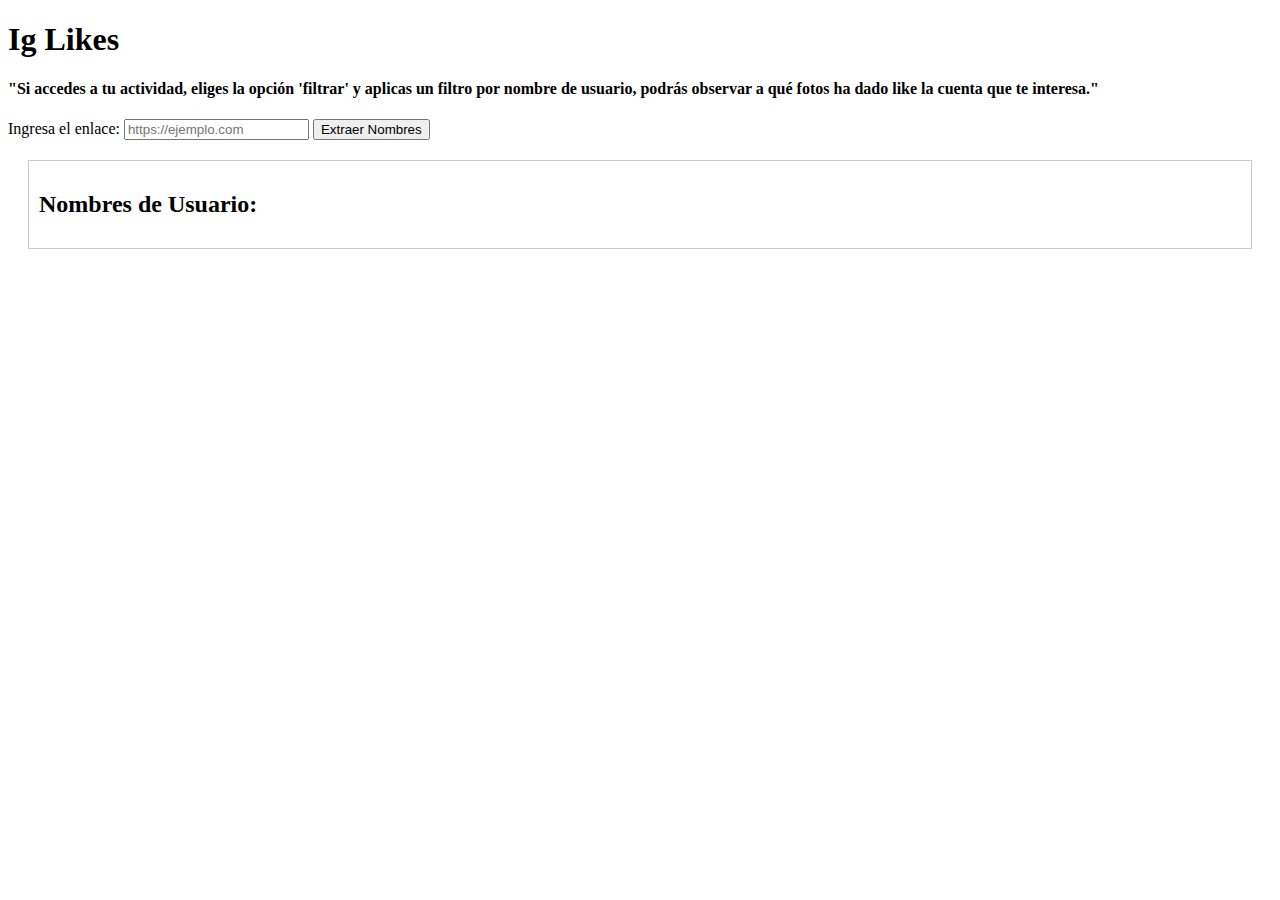
==== index.html @ 85eaf2ed "Update and rename README.md to index.html" ====
<!DOCTYPE html>
<html lang="en">

<head>
  <!--SEO:-->

  <!--1. **Meta Charset**:-->

  <meta charset="UTF-8">

  <!--2. **Meta Viewport**:-->

  <meta name="viewport" content="width=device-width, initial-scale=1.0"></meta>

  <!--4. **Meta Description**:-->

  <meta name="description" content="¡Bienvenido a ig likes! Somos tu herramienta de confianza para extraer nombres de usuario de manera eficiente y descubrir a qué cuentas se ha dado like."></meta>

  <!--5. **Meta Keywords** (menos relevante actualmente):-->

  <meta name="keywords" content="iglikes, instagram, like, me gusta, cuentas, nombres de usuario"></meta>

  <!--6. **Meta Robots**:-->

  <meta name="robots" content="index, follow"></meta>

  <!--7. **Meta Canonical**:-->
  
  <link rel="canonical" href="https://www.iglikes.com/"></meta>

  <!--8. **Meta Author**:-->

  <meta name="author" content="Perez Nahuel Aitor"></meta>

  <!--9. **Meta Open Graph** (para redes sociales):-->

  <meta property="og:title" content="Ig likes"></meta>
  <meta property="og:description" content="¡Bienvenido a ig likes! Somos tu herramienta de confianza para extraer nombres de usuario de manera eficiente y descubrir a qué cuentas se ha dado like."></meta>
  <meta property="og:image" content="URL_de_la_imagen"></meta>

  <!--10. **Meta Twitter Card** (para Twitter):-->

  <meta name="twitter:card" content="summary_large_image"></meta>
  <meta name="twitter:title" content="Iglikes"></meta>
  <meta name="twitter:description" content="¡Bienvenido a Ig likes! Somos tu herramienta de confianza para extraer nombres de usuario de manera eficiente y descubrir a qué cuentas se ha dado like."></meta>
  <meta name="twitter:image" content="URL_de_la_imagen"></meta>

  <!--CSS-->
 <link rel="stylesheet" type="text/css" href="index.css">
  <!--FUENTES-->
  <link rel="preconnect" href="https://fonts.googleapis.com">
<link rel="preconnect" href="https://fonts.gstatic.com" crossorigin>
<link href="https://fonts.googleapis.com/css2?family=Mooli&display=swap" rel="stylesheet">
  <style>
  @import url('https://fonts.googleapis.com/css2?family=Mooli&display=swap');
  </style>
  

  <title>Ig likes</title>
  <style>
    /* Estilos CSS */
    #container {
      margin: 20px;
      padding: 10px;
      border: 1px solid #ccc;
    }
  </style>
</head>

<body>
  <h1>Ig Likes</h1>
  <h4>
    <!-- Esto parece ser una alerta -->
    "Si accedes a tu actividad, eliges la opción 'filtrar' y aplicas un filtro por nombre de usuario, podrás observar a
    qué fotos ha dado like la cuenta que te interesa."
  </h4>

  <form id="formulario">
    <label for="link">Ingresa el enlace:</label>
    <input type="text" id="link" placeholder="https://ejemplo.com">
    <button type="button" id="extraerBtn">Extraer Nombres</button>
  </form>
  <div id="container" class="contenedor">
    <h2>Nombres de Usuario:</h2>
    <ul id="listaUsuarios"></ul>
  </div>
   <!-- Footer -->
    <footer>
        <div class="publicidad">
            <!-- Aquí colocas el código de tu primera publicidad -->
        </div>
        <div class="publicidad">
            <!-- Aquí colocas el código de tu segunda publicidad -->
        </div>
        <div class="publicidad">
            <!-- Aquí colocas el código de tu tercera publicidad -->
        </div>
    </footer>
  <script src="index.js"></script>
  <script src="validacion.js"></script>
  <script src="errorFeedback.js"></script>
  
  
</body>

    </html>
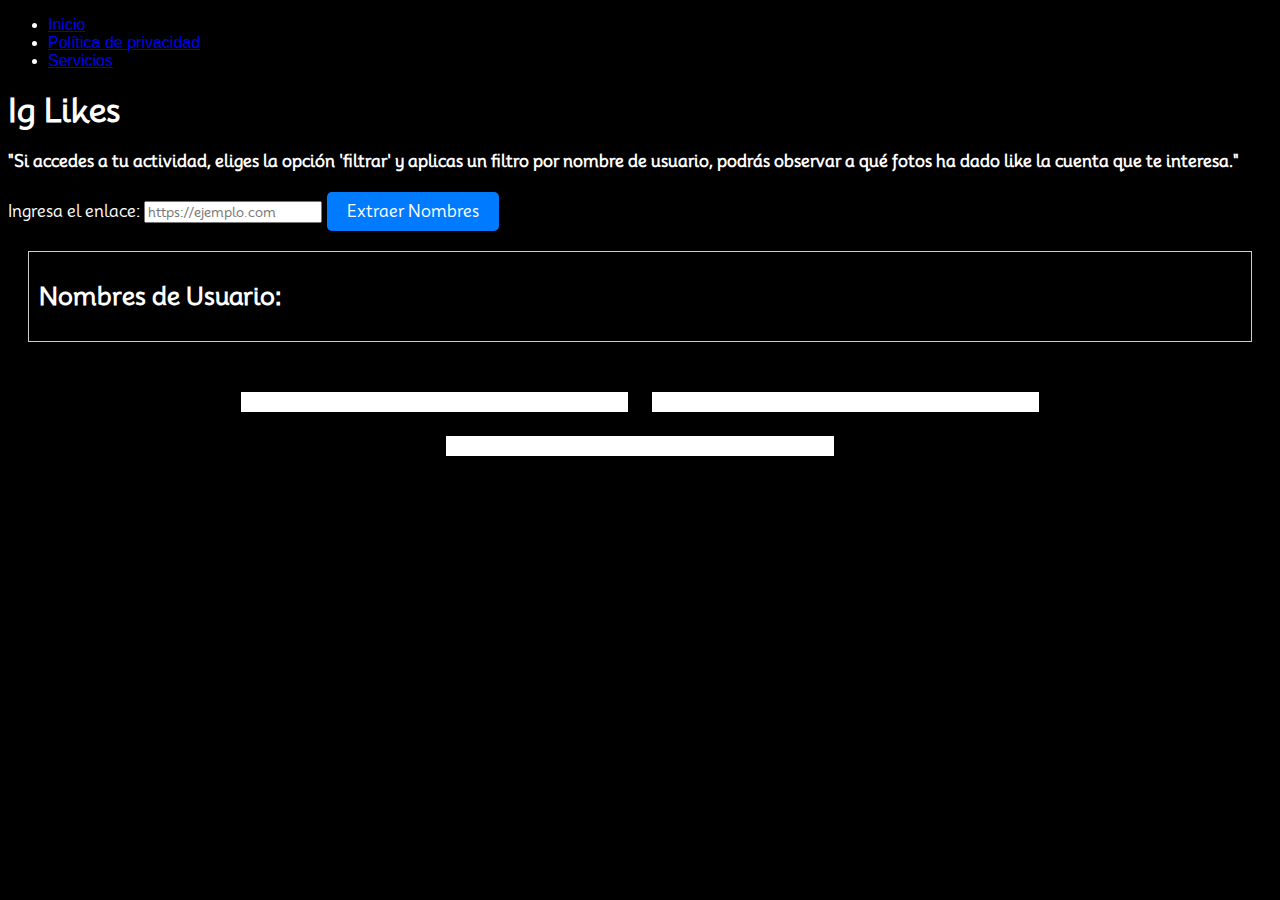
==== commit 33db2017: "Update index.html" ====
--- a/index.html
+++ b/index.html
@@ -68,6 +68,15 @@
 </head>
 
 <body>
+  <header>
+    <nav>
+      <ul>
+        <li><a href="#home">Inicio</a></li>
+        <li><a href="PolíticaDePrivacidad.html">Política de privacidad</a></li>
+        <li><a href="#services">Servicios</a></li>
+      </ul>
+    </nav>
+  </header>
   <h1>Ig Likes</h1>
   <h4>
     <!-- Esto parece ser una alerta -->
--- a/index.css
+++ b/index.css
@@ -0,0 +1,105 @@
+html {
+  height: 100%;
+  width: 100%;
+}
+/* Estilos globales para toda la web */
+body {
+    background-color: #000;
+    color: #fff;
+    font-family: Arial, sans-serif; /* Cambia la fuente según tus preferencias */
+}
+
+/* Estilos para el botón */
+button {
+    background-color: #007bff; /* Color de fondo azul */
+    color: #fff; /* Color del texto en blanco */
+    padding: 10px 20px; /* Ajusta el espaciado según tus necesidades */
+    border: none;
+    cursor: pointer;
+    font-size: 16px; /* Tamaño de fuente */
+    border-radius: 5px; /* Bordes redondeados */
+}
+
+/* Cambia el color del botón cuando se coloca el cursor encima */
+button:hover {
+    background-color: #0056b3; /* Color de fondo más oscuro al pasar el cursor */
+}
+
+/* Estilos específicos para el footer y las publicidades */
+footer {
+    background-color: #000;
+    color: #fff;
+    padding: 20px;
+    text-align: center;
+}
+
+.publicidad {
+    display: inline-block;
+    width: 30%; /* Ajusta el ancho según tus necesidades */
+    margin: 10px;
+    padding: 10px;
+    background-color: #fff;
+    color: #000; /* Color de texto en blanco */
+    /* Agrega estilos adicionales según tus necesidades */
+}
+
+/* Aplicar la fuente Mooli a los párrafos */
+p {
+    font-family: 'Mooli', sans-serif;
+}
+
+/* Aplicar la fuente Mooli a los encabezados h1, h2, h3 */
+h1, h2, h3, h4, h5, h6 {
+    font-family: 'Mooli', sans-serif;
+}
+/* Aplicar la fuente Mooli a elementos dentro del formulario */
+#formulario label,
+#formulario input,
+#formulario button {
+    font-family: 'Mooli', sans-serif;
+}
+
+/* Estilos específicos para dispositivos móviles */
+@media screen and (max-width: 767px) {
+    body {
+        font-family: 'Mooli', sans-serif; /* Cambia la fuente para dispositivos más pequeños */
+    }
+
+    #container {
+        margin: 10px;
+        padding: 5px;
+    }
+
+    /* Estilos para el formulario y su contenido en dispositivos móviles */
+    #formulario {
+        text-align: center;
+    }
+
+    #link {
+        width: 100%;
+        padding: 10px;
+        margin: 5px 0;
+    }
+
+    button {
+        width: 100%;
+        background-color: #333;
+        color: #fff;
+        padding: 10px;
+        border: none;
+        cursor: pointer;
+    }
+
+    .contenedor {
+        text-align: center;
+    }
+
+    ul {
+        padding-left: 0;
+    }
+
+    li {
+        list-style-type: none;
+        margin: 5px 0;
+    }
+}
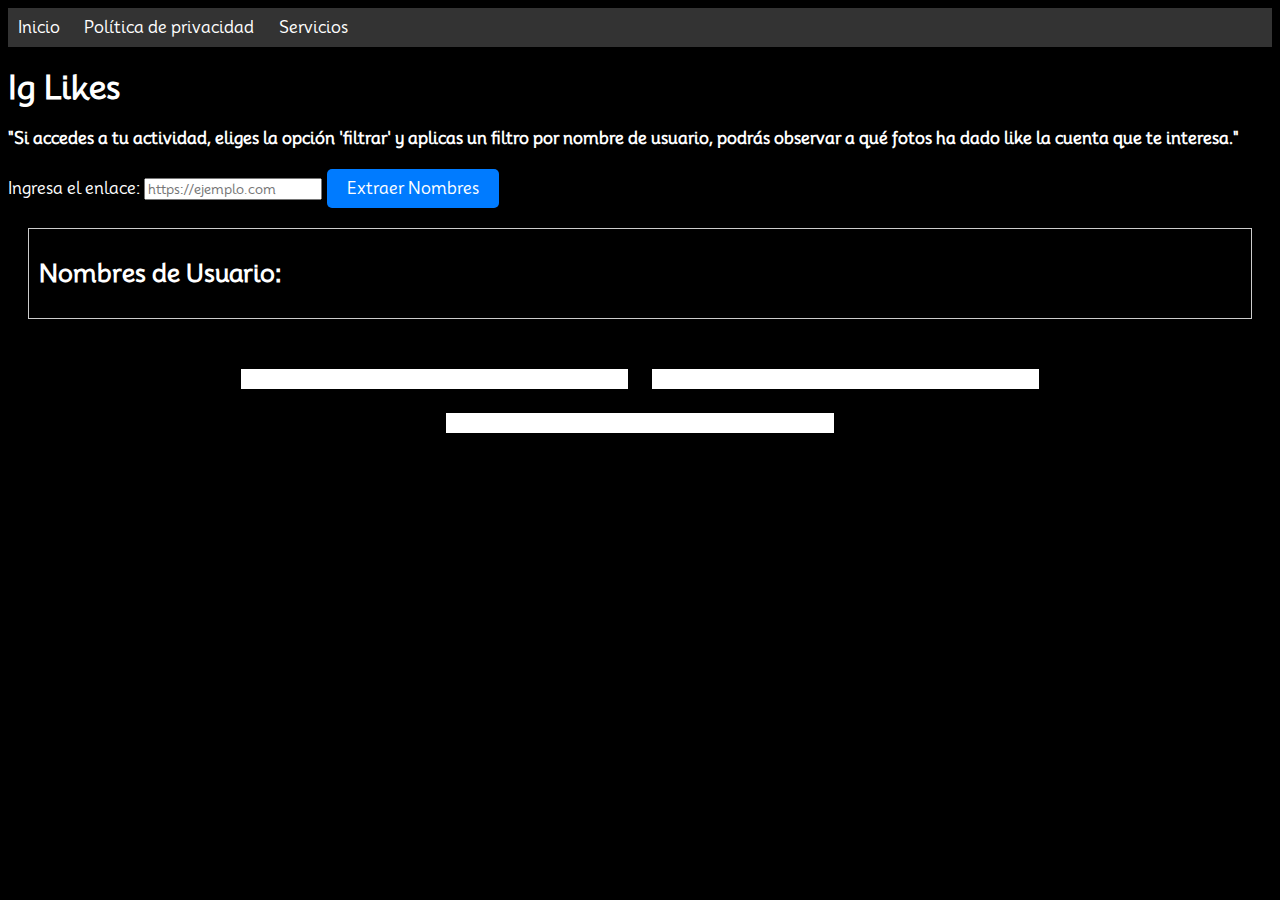
==== commit 9da0dd3a: "Update index.html" ====
--- a/index.html
+++ b/index.html
@@ -64,12 +64,40 @@
       padding: 10px;
       border: 1px solid #ccc;
     }
+    /*MENU*/
+    /* Estilos específicos para el menú de navegación */
+.menu-container {
+  background-color: #333; /* Color de fondo del menú */
+  padding: 10px; /* Ajusta el espaciado interno del menú según tus necesidades */
+}
+
+.menu-container ul {
+  list-style-type: none;
+  margin: 0;
+  padding: 0;
+}
+
+.menu-container li {
+  display: inline-block;
+  margin-right: 20px; /* Ajusta el espaciado entre elementos del menú según tus necesidades */
+}
+
+.menu-container a {
+  text-decoration: none;
+  color: #fff; /* Color del texto en el menú */
+  font-size: 16px;
+  font-family: 'Mooli', sans-serif; /* Aplicar la fuente Mooli */
+}
+
+.menu-container a:hover {
+  color: #007bff; /* Cambia el color del texto al pasar el cursor sobre el enlace */
+  }
   </style>
 </head>
 
 <body>
   <header>
-    <nav>
+    <nav class="menu-container">
       <ul>
         <li><a href="#home">Inicio</a></li>
         <li><a href="PolíticaDePrivacidad.html">Política de privacidad</a></li>
